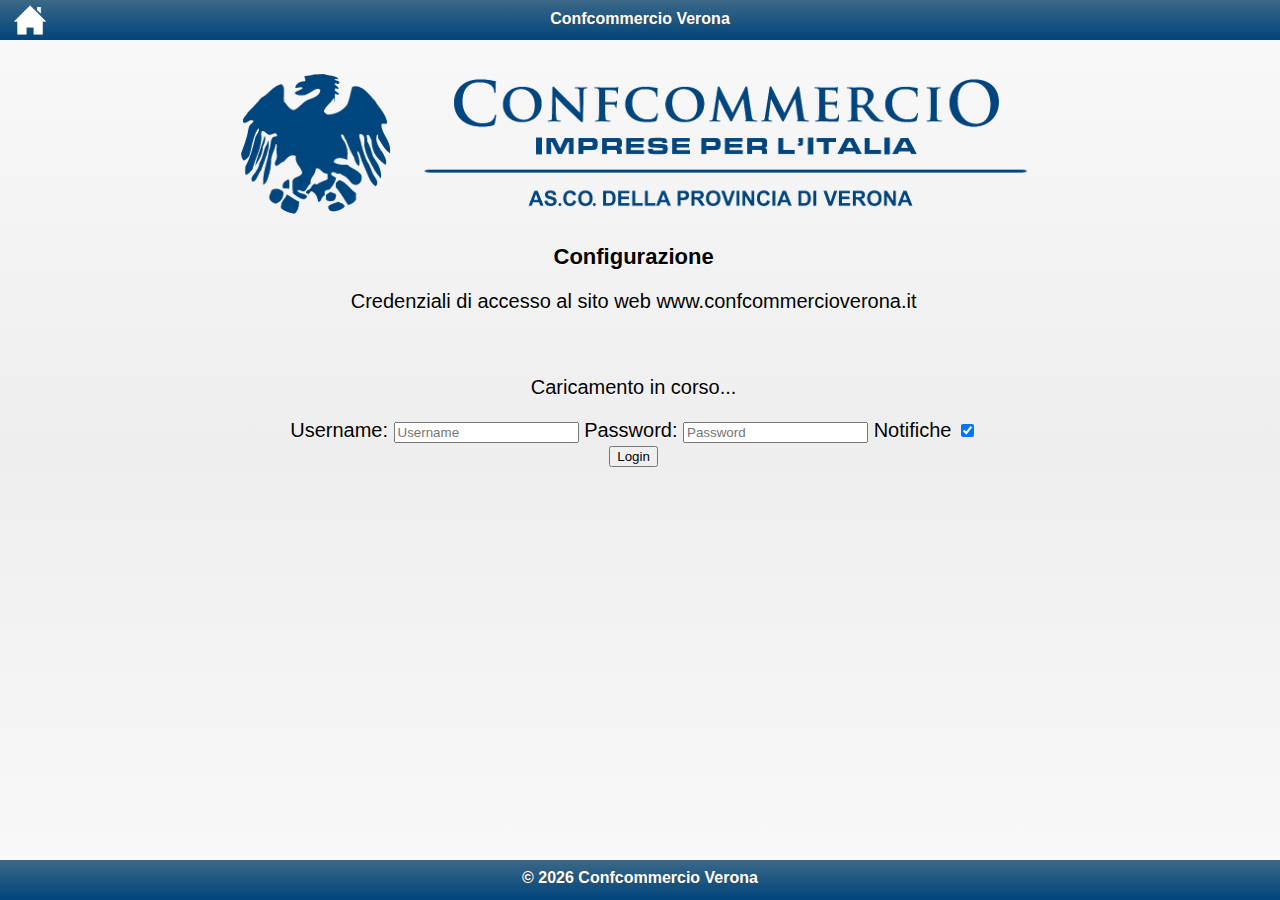
==== www/index.html @ 042ab082 "096" ====
<!DOCTYPE HTML>
<html>
<head>
	<meta name="viewport" content="width=device-width, initial-scale=1">	
	<meta http-equiv="Content-type" content="text/html; charset=utf-8">
  <link type="text/css" rel="stylesheet" href="css/custom.css">  
	<title>Login</title>
	<script type="text/javascript" charset="utf-8" src="phonegap.js"></script>
  <script type="text/javascript" src="js/PushNotification.js"></script>
  <script type="text/javascript" src="js/des.js"></script> 
	<script type="text/javascript" src="js/index.js"></script>
</head>

<body  class="corpo" onload="init()">
         
    <div class="header">        
      <h1 class="bar">Confcommercio Verona</h1>            
      <div id="homebutton">        
        <a  href="javascript:history.back()">             
          <img src="img/icona.png" alt="Confcommercio Verona" style="vertical-align:middle;"/>        </a>              
      </div>      
    </div>        
    <div class="footer">        
      <h1 class="bar">&copy; 
<script>document.write(new Date().getFullYear()); 
        
        </script> Confcommercio Verona </h1>      
    </div>         
    <div id="spacerhome">        
    </div>          
    <div id="logo-wrap">          
      <img src="img/logo_big.png" alt="Confcommercio Verona" />        
    </div>     
    

<h1 class="titolo">Configurazione</h1>
       <div align="center">
       <p>Credenziali di accesso al sito web www.confcommercioverona.it</p> <br>

<div id="launcherPage">
  <p align="center">Caricamento in corso...</p>
	<!-- I'm just here waiting for deviceReady -->
</div>

<div id="loginPage" >

    <div data-role="content">    

        <form id="loginForm" onsubmit="handleLogin()">
        
            <label for="username">Username:</label>
            <input type="text" name="username" id="username" value="" placeholder="Username" />
   
         
       
            <label for="password">Password:</label>
            <input type="password" name="password" id="password" value="" placeholder="Password" />
            
            <label for="checkbox">Notifiche</label>
            <input type="checkbox" id="ricevinotifiche" checked> <br> 


        <input type="submit" value="Login" id="submitButton">
        </form>
        
    </div>

    

</div>

</body>
</html>
---- www/css/custom.css ----
html {
   width: 100%;
   min-height: 100%;   
}

body{
   margin: 0;
   font-family: Helvetica,Arial,sans-serif;
  /* background: linear-gradient(#F9F9F9, #EEEEEE) repeat scroll 0 0 #EEEEEE;*/
   background: -webkit-linear-gradient(top, #F9F9F9 0%, #EEEEEE 50%,#F9F9F9 100%);  
   background: -moz-linear-gradient(top, #F9F9F9 0%, #EEEEEE 50%,#F9F9F9 100%); 
   background: -ms-linear-gradient(top, #F9F9F9 0%, #EEEEEE 50%,#F9F9F9 100%);
   background: -o-linear-gradient(top, #F9F9F9 0%, #EEEEEE 50%,#F9F9F9 100%);
   background: linear-gradient(top, #F9F9F9 0%, #EEEEEE 50%,#F9F9F9 100%);
   text-shadow: 0 1px 0 #FFFFFF;
   width: 95%;
   min-height: 100%;
   min-height: 100%;  
   font-size: 10px;
   margin:2% 2% 2% 2%;
}
     
.header {
   background-image: -webkit-linear-gradient(top, #3B6887 0%, #00457c 100%);  
   background-image: -moz-linear-gradient(top, #3B6887 0%, #00457c 100%);  
   background-image: -ms-linear-gradient(top, #3B6887 0%, #00457c 100%);  
   background-image: -o-linear-gradient(top, #3B6887 0%, #00457c 100%);  
   background-image: linear-gradient(top, #3B6887 0%, #00457c 100%);
   color: #FFFFFF;
   font-weight: bold;
   text-shadow: 0 1px 1px #444444;
   position: fixed;
   top: 0;
   left: 0;
   width:100%;
   font-family: Helvetica,Arial,sans-serif;
   font-size: 13px;
   display:true;
   z-index:2;
}

.footer {
   background-image: -webkit-linear-gradient(top, #3B6887 0%, #00457c 100%);  
   background-image: -moz-linear-gradient(top, #3B6887 0%, #00457c 100%);  
   background-image: -ms-linear-gradient(top, #3B6887 0%, #00457c 100%);  
   background-image: -o-linear-gradient(top, #3B6887 0%, #00457c 100%);  
   background-image: linear-gradient(top, #3B6887 0%, #00457c 100%);
   color: #FFFFFF;
   font-weight: bold;
   text-shadow: 0 1px 1px #444444;
   position: fixed;
   bottom: 0;
   left: 0;
   width:100%;
   font-family: Helvetica,Arial,sans-serif;
   font-size: 10px;
   display:none;
   z-index:2;
}

.bar{
   display: block;
   font-size: 16px; 
   margin: 0.6em 10% 0.8em;
   min-height: 1.1em;
   outline: 0 none !important;
   overflow: hidden;
   padding: 0;
   text-align: center;
   text-overflow: ellipsis;
   white-space: nowrap;
}


#homebutton{
  /* display: table-cell;
   vertical-align: middle;    */
	 position:absolute;
   top: 0px;   
	 left: 10px;
   font-weight: bold;
   text-shadow: 0 1px 1px #444444;
   -moz-box-align: center;
   -webkit-box-align: center;
   height:100%;
   width:10%;
}

#homebutton a {  
  text-decoration: none; 
  color:#ffffff;
  font-family: Helvetica,Arial,sans-serif;
  width:100%;
  height:100%;
}

#homebutton img{
   max-width:100% !important;
   max-height:100% !important;  
}

#settingsbutton{
	 position:absolute;
   top: 5px;
	 right: 15px;
   font-weight: bold;
   text-shadow: 0 1px 1px #444444;
}

#settingsbutton a {  
  text-decoration: none; 
  color:#ffffff;
  font-family: Helvetica,Arial,sans-serif;
}



.app{
   height: 50px;
   left: 50%;
   margin: -115px 0 0 -112px;
   padding: 180px 0 0;
   position: absolute;
   text-align: center;
   top: 80%;
   width: 225px;
   display: none;
}

#menu {
	display: block;
	background: #f9f9da;
	border: 1px #ababab solid;
	background-color: white;
	border-radius: 12px;
	-webkit-border-radius: 12px;
	-moz-border-raiuds: 12px;
	-ms-border-radius: 12px;
	-o-border-radius: 12px;
	z-index: 1;
	text-align: center;
	margin-top: 4%;
}

ul{
   list-style: none;
   margin: 0px;
   padding: 0px;
}

li{ 
   border-bottom: 1px #ababab solid;
   
}

ul li a{
   display: block;
   width:95%;
   text-decoration: none;
   font-weight: bold;
   /*height:40px; */
   vertical-align: middle; 
   padding:4%;
}

a {  text-decoration: none; color:#00457c;}
a:visited { text-decoration: none; color:#00457c;}
a:hover { text-decoration: none; color:#00457c;}
a:focus { text-decoration: none; color:#00457c;}
a:hover, a:active { text-decoration: none; color:#00457c; }
li:last-of-type { border: 0px; }



.titolo{
   display: block;
   text-align: center;
}   


#spacerx{
   clear: both;
   width:100%;
   height:1px;
   background:#063453;
   margin-top:35px;
}

#spacerhome{
   clear: both;
   width:100%;
   height:0px;
   margin-top:45px;
}
#spacerbottom{
   clear: both;
   width:100%;
   height:20px;
   margin-bottom:20px;
}

#logo-wrap{

   width: 80%; 
   margin-left: auto;
   margin-right:  auto;
 /*  margin-bottom:  15%;   */
   text-align: center;
   margin-top:5px;
   z-index:0;
   vertical-align: middle;
}

#logo-wrap img{
   max-width:100% !important;
   max-height:100% !important;  
}

#rssOutput{
   width: 100%;
   height: 100%;   
   min-height: 100%;
} 


.imgwrap{
   
}

.imgwrap img{
   overflow: hidden;
   width: 100%;
   max-width:100% !important;
   max-height:100% !important;
   display:block;
   align: center;
}


/*Personalizzazioni in base alla LARGHEZZA dello schermo*/

@media screen and (min-width: 240px) {
   body {
     /* background: orange; */
      font-size: 13px;
   }
   #menu{
      width: 80%;
      position:absolute;
      left:10%;
      top:25%;
   }
}
    
@media screen and (min-width: 480px) {
   body {
    /*  background: red;  */
      font-size: 14px;
   }
   #menu{
      width: 80%;
      position:absolute;
      left:10%;
      top:25%;
   }
}
 
@media screen and (min-width: 768px) {
   body {
    /* background: purple;  */
     font-size: 16px;
   }
   #menu{
      width: 80%;
      position:absolute;
      left:10%;
      top:25%;
   }
   .titolo{
  
   font-size: 22px;

}
}
 
@media screen and (min-width: 1024px) {
/* body {
  background: blue; 
 } */
}
 
@media screen and (min-width: 1200px) {
 body {
  /*background: gray; */
 }
}

/*Personalizzazioni in base all'ALTEZZA dello schermo*/
@media screen and (max-height: 280px) {
  #logo-wrap{
    display:none;
  } 
  #menu{
      top:5%;
      margin-top:  5%;
       
   }


    ul li a{
   padding:2%;
 }
}

@media screen and (max-height: 450px) {
  #logo-wrap{
    display:none;
  } 
  #menu{
      top:5%;
      margin-top:  5%;
   }
    ul li a{
   padding:2%;
 }
  #spacerhome{
    margin-top:65px;
   }
}

@media screen and (min-height: 480px) {

 /*body {
  background: blue; 
 }      */
 .footer {
   display:block;
 }
 .header {
   display:block;
 }
 ul li a{
   padding:2%;
 }
  #spacerhome{
   margin-top:45px;
}
 
}
@media screen and (min-height: 720px) {
/* body {
  background: black; 
 }  */

   ul li a{
     /*height:70px;   */
        padding:4%;
   }
     body{
       font-size: 20px;
        /*margin:15px 15px 15px 15px;*/
        
        width: 95%;
    }
    
  
   #spacerhome{
    margin-top:65px;
   }
    .titolo{
  
   font-size: 22px;

}
}
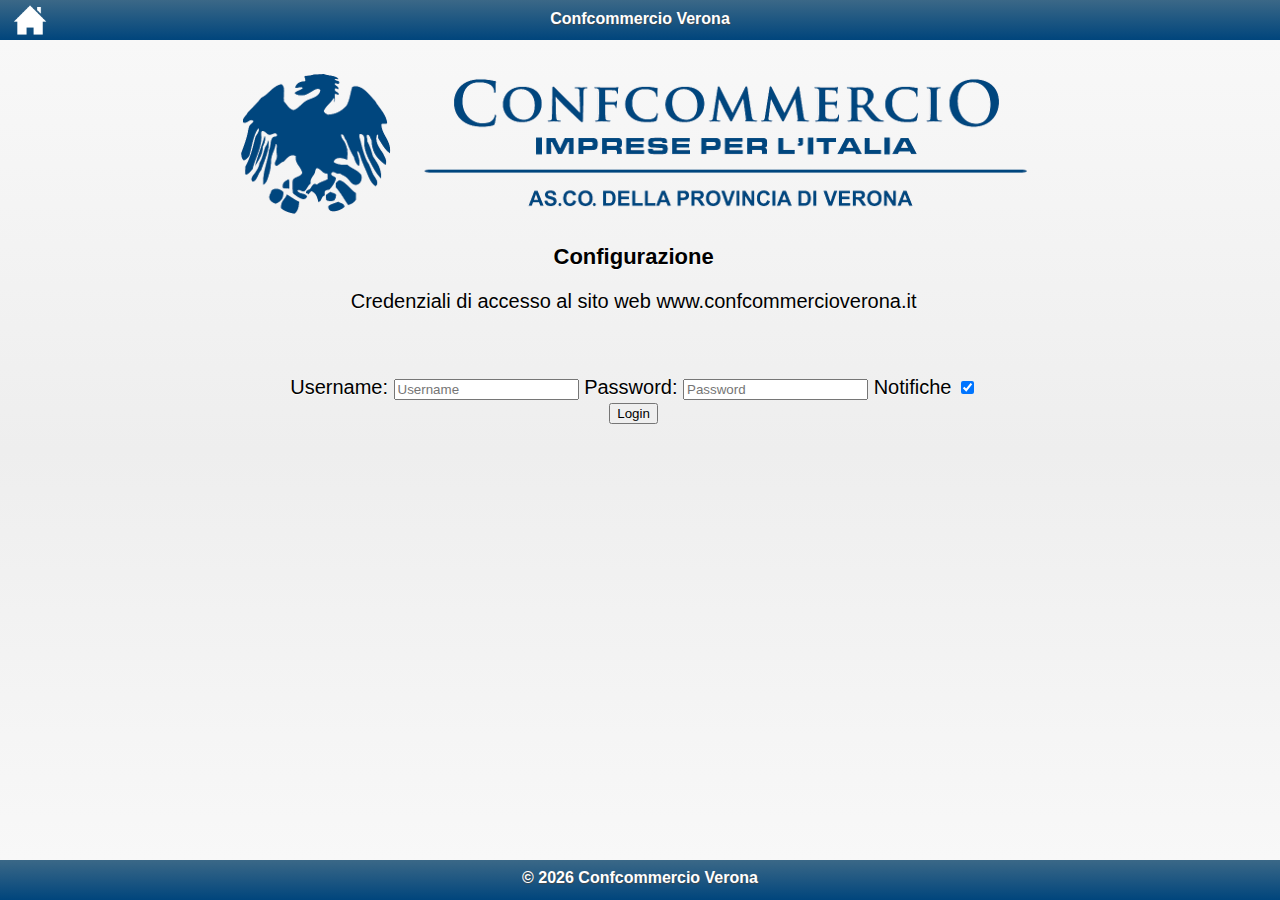
==== commit 731267a0: "097" ====
--- a/www/index.html
+++ b/www/index.html
@@ -38,7 +38,7 @@
        <p>Credenziali di accesso al sito web www.confcommercioverona.it</p> <br>
 
 <div id="launcherPage">
-  <p align="center">Caricamento in corso...</p>
+  <p align="center"></p>
 	<!-- I'm just here waiting for deviceReady -->
 </div>
 
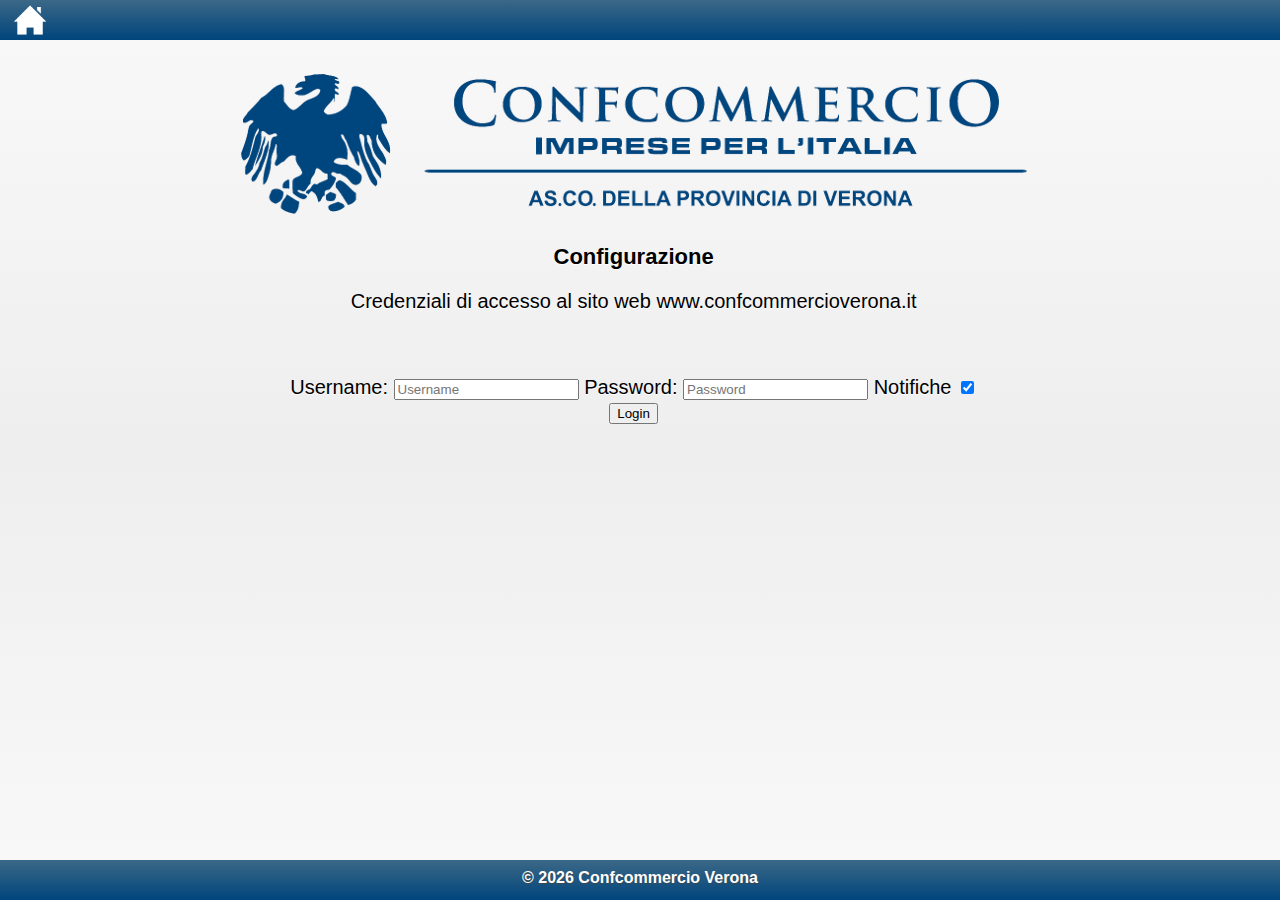
==== commit 79ca40c6: "106" ====
--- a/www/index.html
+++ b/www/index.html
@@ -1,36 +1,18 @@
-<!DOCTYPE HTML>
-<html>
-<head>
-	<meta name="viewport" content="width=device-width, initial-scale=1">	
-	<meta http-equiv="Content-type" content="text/html; charset=utf-8">
-  <link type="text/css" rel="stylesheet" href="css/custom.css">  
-	<title>Login</title>
-	<script type="text/javascript" charset="utf-8" src="phonegap.js"></script>
-  <script type="text/javascript" src="js/PushNotification.js"></script>
-  <script type="text/javascript" src="js/des.js"></script> 
-	<script type="text/javascript" src="js/index.js"></script>
-</head>
-
-<body  class="corpo" onload="init()">
-         
-    <div class="header">        
-      <h1 class="bar">Confcommercio Verona</h1>            
-      <div id="homebutton">        
-        <a  href="javascript:history.back()">             
-          <img src="img/icona.png" alt="Confcommercio Verona" style="vertical-align:middle;"/>        </a>              
-      </div>      
-    </div>        
-    <div class="footer">        
-      <h1 class="bar">&copy; 
-<script>document.write(new Date().getFullYear()); 
-        
-        </script> Confcommercio Verona </h1>      
-    </div>         
-    <div id="spacerhome">        
-    </div>          
-    <div id="logo-wrap">          
-      <img src="img/logo_big.png" alt="Confcommercio Verona" />        
-    </div>     
+<!DOCTYPE html>
+<html>                         
+  <head>                                           
+    <meta charset="utf-8" />                                           
+    <meta name="viewport" content="width=device-width, user-scalable=no">                                           
+    <link type="text/css" rel="stylesheet" href="css/custom.css">                                           
+    <title>Confcommercio Verona                                   
+    </title>      	       
+<script type="text/javascript" charset="utf-8" src="phonegap.js"></script>                      
+<script type="text/javascript" src="js/PushNotification.js"></script>                      
+<script type="text/javascript" src="js/des.js"></script>               	       
+<script type="text/javascript" src="js/index.js"></script>                       
+<script type="text/javascript" src="template.js"></script>                                          
+  </head>                           
+  <body class="corpo" onload="init()">    
     
 
 <h1 class="titolo">Configurazione</h1>
@@ -49,12 +31,12 @@
         <form id="loginForm" onsubmit="handleLogin()">
         
             <label for="username">Username:</label>
-            <input type="text" name="username" id="username" value="" placeholder="Username" />
+            <input type="text" name="username" id="username" value="" placeholder="Username" autocapitalize="off"/>
    
          
        
             <label for="password">Password:</label>
-            <input type="password" name="password" id="password" value="" placeholder="Password" />
+            <input type="password" name="password" id="password" value="" placeholder="Password" autocapitalize="off" />
             
             <label for="checkbox">Notifiche</label>
             <input type="checkbox" id="ricevinotifiche" checked> <br> 
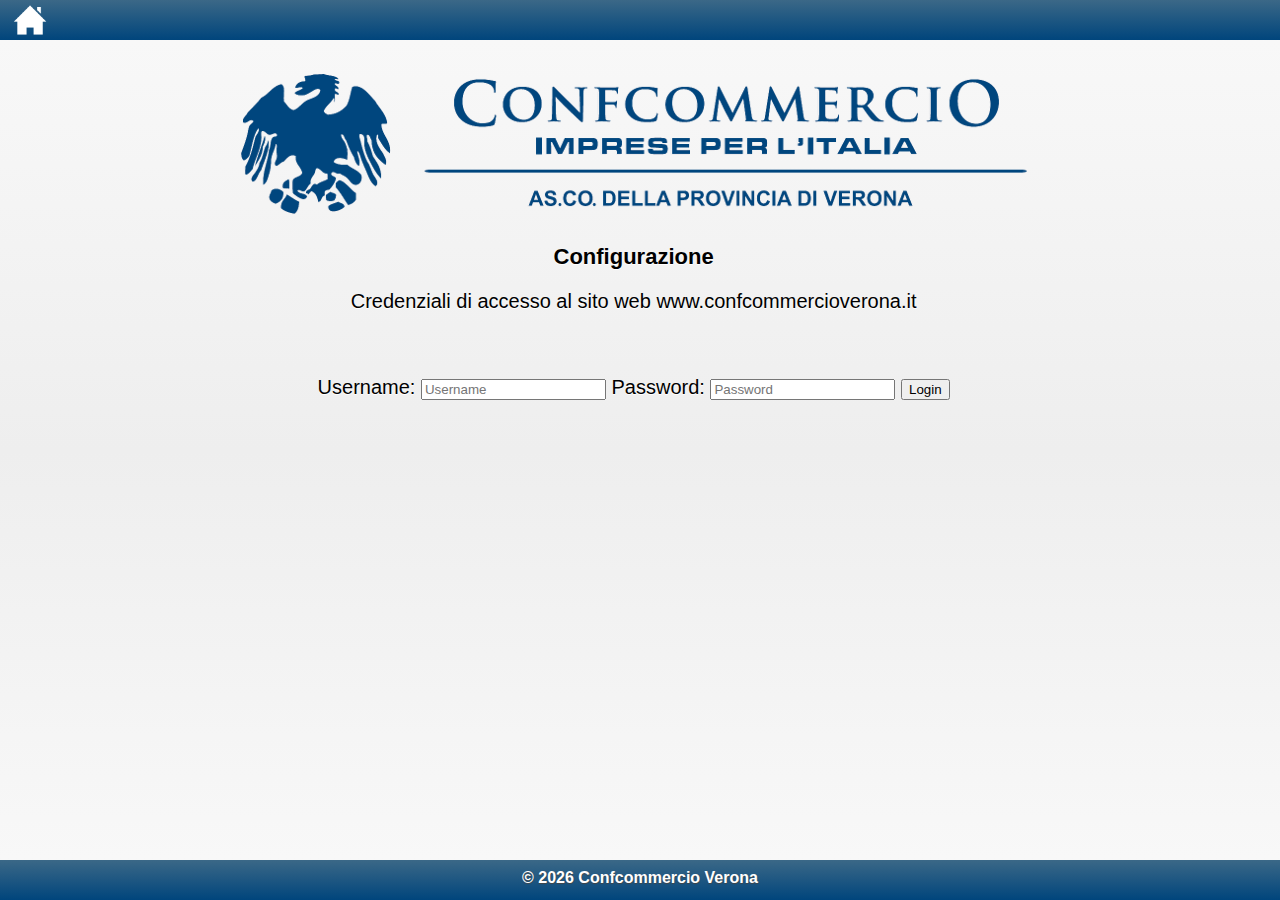
==== commit f232afe8: "116" ====
--- a/www/index.html
+++ b/www/index.html
@@ -37,9 +37,6 @@
        
             <label for="password">Password:</label>
             <input type="password" name="password" id="password" value="" placeholder="Password" autocapitalize="off" />
-            
-            <label for="checkbox">Notifiche</label>
-            <input type="checkbox" id="ricevinotifiche" checked> <br> 
 
 
         <input type="submit" value="Login" id="submitButton">
--- a/www/css/custom.css
+++ b/www/css/custom.css
@@ -374,3 +374,56 @@
 }
 }
 
+/*Kekko*-*/
+#wrap {
+	position: fixed;
+	top: 0px;
+	left: 0px;
+	display: block;
+	background: -webkit-linear-gradient(top, #3B6887 0%, #00457c 100%);
+	width: 100%;
+	height: 40px;
+}
+	#wrap > div {
+		float: left;
+		display: block;
+		width: 33.3333333333%;
+		height: 40px;
+		line-height: 40px;
+		text-align: center;
+	}
+	#wrap > div a { color: #fff; }
+	
+	#wrap .trigger #trigger-cont {
+		display: block;
+		background: #000;
+		width: 15%;
+		height: 30px;
+		margin: 5px auto;
+		border-radius: 15px;
+		-webkit-border-radius: 15px;
+		-moz-border-radius: 15px;
+		position: relative;
+	}
+		#wrap .trigger #trigger-cont span {
+			position: absolute;
+			top: 0px;
+			left: 0px;
+			display: block;
+			background: #fff;
+			width: 24px;
+			height: 24px;
+			border-radius: 12px;
+			-webkit-border-radius: 12px;
+			-moz-border-radius: 12px;
+			margin: 3px;
+			cursor: pointer;
+			transition: 0.2s linear;
+			-webkit-transition: 0.2s linear;
+			-moz-transition: 0.2s linear;
+			-ms-transition: 0.2s linear;
+		}
+			#wrap .trigger #trigger-cont span:active {
+				background: #f09;
+				left: 60%
+			}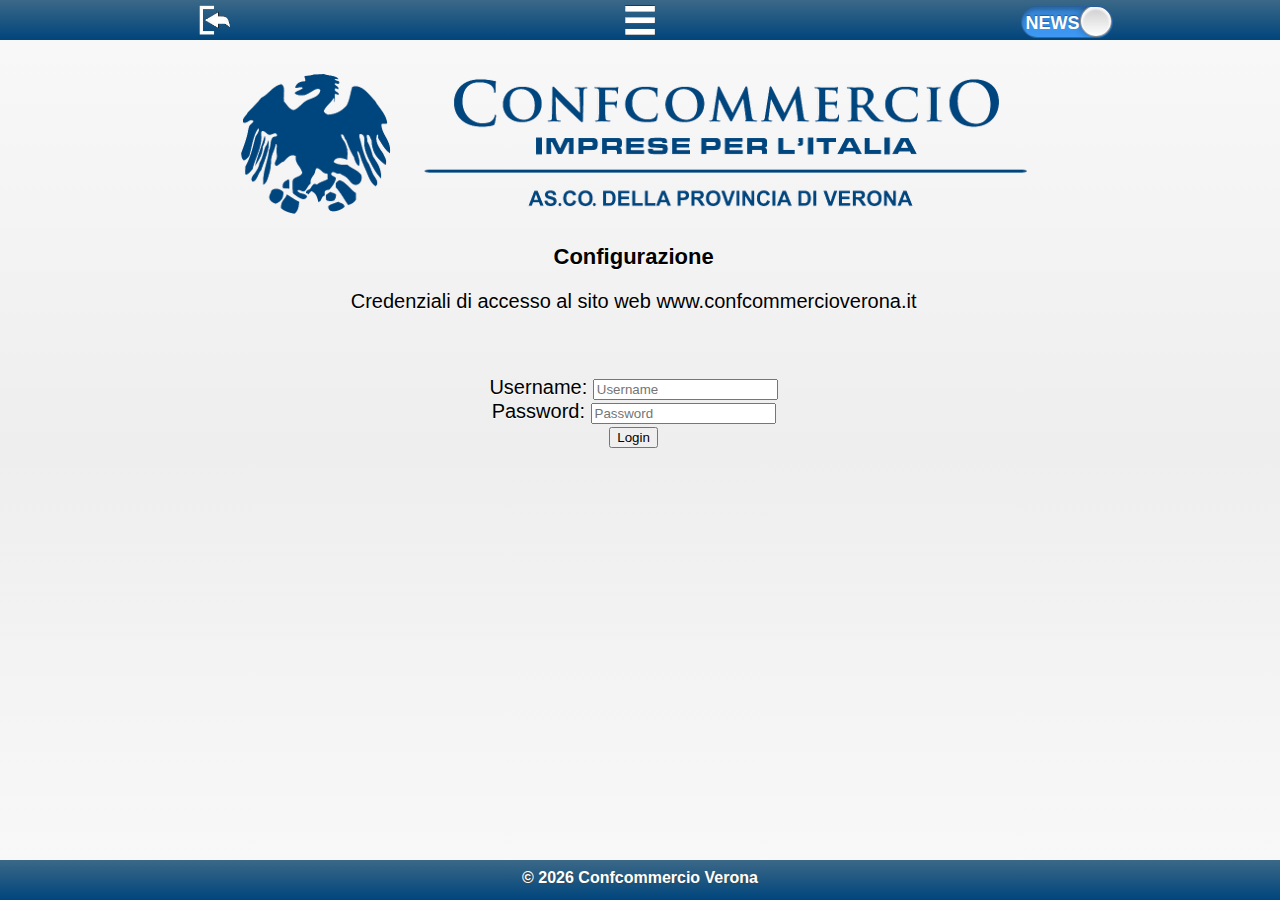
==== commit f8ce9370: "147" ====
--- a/www/index.html
+++ b/www/index.html
@@ -33,11 +33,11 @@
             <label for="username">Username:</label>
             <input type="text" name="username" id="username" value="" placeholder="Username" autocapitalize="off"/>
    
-         
+            <br>
        
             <label for="password">Password:</label>
             <input type="password" name="password" id="password" value="" placeholder="Password" autocapitalize="off" />
-
+            <br>
 
         <input type="submit" value="Login" id="submitButton">
         </form>
--- a/www/css/custom.css
+++ b/www/css/custom.css
@@ -1,131 +1,126 @@
 html {
-   width: 100%;
-   min-height: 100%;   
-}
-
-body{
-   margin: 0;
-   font-family: Helvetica,Arial,sans-serif;
-  /* background: linear-gradient(#F9F9F9, #EEEEEE) repeat scroll 0 0 #EEEEEE;*/
-   background: -webkit-linear-gradient(top, #F9F9F9 0%, #EEEEEE 50%,#F9F9F9 100%);  
-   background: -moz-linear-gradient(top, #F9F9F9 0%, #EEEEEE 50%,#F9F9F9 100%); 
-   background: -ms-linear-gradient(top, #F9F9F9 0%, #EEEEEE 50%,#F9F9F9 100%);
-   background: -o-linear-gradient(top, #F9F9F9 0%, #EEEEEE 50%,#F9F9F9 100%);
-   background: linear-gradient(top, #F9F9F9 0%, #EEEEEE 50%,#F9F9F9 100%);
-   text-shadow: 0 1px 0 #FFFFFF;
-   width: 95%;
-   min-height: 100%;
-   min-height: 100%;  
-   font-size: 10px;
-   margin:2% 2% 2% 2%;
-}
-     
+	width: 100%;
+	min-height: 100%;
+}
+body {
+	margin: 0;
+	font-family: Helvetica, Arial, sans-serif;
+	background: -webkit-linear-gradient(top, #F9F9F9 0%, #EEEEEE 50%,#F9F9F9 100%);
+	background: -moz-linear-gradient(top, #F9F9F9 0%, #EEEEEE 50%,#F9F9F9 100%);
+	background: -ms-linear-gradient(top, #F9F9F9 0%, #EEEEEE 50%,#F9F9F9 100%);
+	background: -o-linear-gradient(top, #F9F9F9 0%, #EEEEEE 50%,#F9F9F9 100%);
+	background: linear-gradient(top, #F9F9F9 0%, #EEEEEE 50%,#F9F9F9 100%);
+	text-shadow: 0 1px 0 #FFFFFF;
+	width: 95%;
+	min-height: 100%;
+	min-height: 100%;
+	font-size: 10px;
+	margin: 2% 2% 2% 2%;
+}
 .header {
-   background-image: -webkit-linear-gradient(top, #3B6887 0%, #00457c 100%);  
-   background-image: -moz-linear-gradient(top, #3B6887 0%, #00457c 100%);  
-   background-image: -ms-linear-gradient(top, #3B6887 0%, #00457c 100%);  
-   background-image: -o-linear-gradient(top, #3B6887 0%, #00457c 100%);  
-   background-image: linear-gradient(top, #3B6887 0%, #00457c 100%);
-   color: #FFFFFF;
-   font-weight: bold;
-   text-shadow: 0 1px 1px #444444;
-   position: fixed;
-   top: 0;
-   left: 0;
-   width:100%;
-   font-family: Helvetica,Arial,sans-serif;
-   font-size: 13px;
-   display:true;
-   z-index:2;
-}
-
+	background-image: -webkit-linear-gradient(top, #3B6887 0%, #00457c 100%);
+	background-image: -moz-linear-gradient(top, #3B6887 0%, #00457c 100%);
+	background-image: -ms-linear-gradient(top, #3B6887 0%, #00457c 100%);
+	background-image: -o-linear-gradient(top, #3B6887 0%, #00457c 100%);
+	background-image: linear-gradient(top, #3B6887 0%, #00457c 100%);
+	color: #FFFFFF;
+	font-weight: bold;
+	text-shadow: 0 1px 1px #444444;
+	position: fixed;
+	top: 0;
+	left: 0;
+	width: 100%;
+	font-family: Helvetica, Arial, sans-serif;
+	font-size: 13px;
+	display: true;
+	z-index: 2;
+}
 .footer {
-   background-image: -webkit-linear-gradient(top, #3B6887 0%, #00457c 100%);  
-   background-image: -moz-linear-gradient(top, #3B6887 0%, #00457c 100%);  
-   background-image: -ms-linear-gradient(top, #3B6887 0%, #00457c 100%);  
-   background-image: -o-linear-gradient(top, #3B6887 0%, #00457c 100%);  
-   background-image: linear-gradient(top, #3B6887 0%, #00457c 100%);
-   color: #FFFFFF;
-   font-weight: bold;
-   text-shadow: 0 1px 1px #444444;
-   position: fixed;
-   bottom: 0;
-   left: 0;
-   width:100%;
-   font-family: Helvetica,Arial,sans-serif;
-   font-size: 10px;
-   display:none;
-   z-index:2;
-}
-
-.bar{
-   display: block;
-   font-size: 16px; 
-   margin: 0.6em 10% 0.8em;
-   min-height: 1.1em;
-   outline: 0 none !important;
-   overflow: hidden;
-   padding: 0;
-   text-align: center;
-   text-overflow: ellipsis;
-   white-space: nowrap;
-}
-
-
-#homebutton{
-  /* display: table-cell;
-   vertical-align: middle;    */
-	 position:absolute;
-   top: 0px;   
-	 left: 10px;
-   font-weight: bold;
-   text-shadow: 0 1px 1px #444444;
-   -moz-box-align: center;
-   -webkit-box-align: center;
-   height:100%;
-   width:10%;
-}
-
-#homebutton a {  
-  text-decoration: none; 
-  color:#ffffff;
-  font-family: Helvetica,Arial,sans-serif;
-  width:100%;
-  height:100%;
-}
-
-#homebutton img{
-   max-width:100% !important;
-   max-height:100% !important;  
-}
-
-#settingsbutton{
-	 position:absolute;
-   top: 5px;
-	 right: 15px;
-   font-weight: bold;
-   text-shadow: 0 1px 1px #444444;
-}
-
-#settingsbutton a {  
-  text-decoration: none; 
-  color:#ffffff;
-  font-family: Helvetica,Arial,sans-serif;
-}
-
-
-
-.app{
-   height: 50px;
-   left: 50%;
-   margin: -115px 0 0 -112px;
-   padding: 180px 0 0;
-   position: absolute;
-   text-align: center;
-   top: 80%;
-   width: 225px;
-   display: none;
-}
+	background-image: -webkit-linear-gradient(top, #3B6887 0%, #00457c 100%);
+	background-image: -moz-linear-gradient(top, #3B6887 0%, #00457c 100%);
+	background-image: -ms-linear-gradient(top, #3B6887 0%, #00457c 100%);
+	background-image: -o-linear-gradient(top, #3B6887 0%, #00457c 100%);
+	background-image: linear-gradient(top, #3B6887 0%, #00457c 100%);
+	color: #FFFFFF;
+	font-weight: bold;
+	text-shadow: 0 1px 1px #444444;
+	position: fixed;
+	bottom: 0;
+	left: 0;
+	width: 100%;
+	font-family: Helvetica, Arial, sans-serif;
+	font-size: 10px;
+	display: none;
+	z-index: 2;
+}
+.bar {
+	display: block;
+	font-size: 16px;
+	margin: 0.6em 10% 0.8em;
+	min-height: 1.1em;
+	outline: 0 none !important;
+	overflow: hidden;
+	padding: 0;
+	text-align: center;
+	text-overflow: ellipsis;
+	white-space: nowrap;
+}
+
+/*Cose per evitare che si vedano gli overlay azzurri di selezione*/
+/*IE9*/
+*::selection 
+{
+    background-color:transparent;
+} 
+*::-moz-selection
+{
+    background-color:transparent;
+}
+*
+{        
+    -webkit-user-select: none;
+    -moz-user-select: -moz-none;
+    /*IE10*/
+    -ms-user-select: none;
+    user-select: none;
+
+    /*You just need this if you are only concerned with android and not desktop browsers.*/
+    -webkit-tap-highlight-color: rgba(0, 0, 0, 0);
+}    
+input[type="text"], textarea, [contenteditable]
+{
+
+    -webkit-user-select: text;
+    -moz-user-select: text;
+    -ms-user-select: text;
+    user-select: text;
+}
+
+input[type="checkbox"]
+{
+
+    -webkit-user-select: text;
+    -moz-user-select: text;
+    -ms-user-select: text;
+    user-select: text;
+}
+
+img {
+-webkit-user-select: none;
+-khtml-user-select: none;
+-moz-user-select: none;
+-o-user-select: none;
+user-select: none;
+}
+a {
+-webkit-user-select: none;
+-khtml-user-select: none;
+-moz-user-select: none;
+-o-user-select: none;
+user-select: none;
+}
+/* Fine cose per evitare che si vedano gli overlay azzurri di selezione*/
+
 
 #menu {
 	display: block;
@@ -141,241 +136,183 @@
 	text-align: center;
 	margin-top: 4%;
 }
-
-ul{
-   list-style: none;
-   margin: 0px;
-   padding: 0px;
-}
-
-li{ 
-   border-bottom: 1px #ababab solid;
-   
-}
-
-ul li a{
-   display: block;
-   width:95%;
-   text-decoration: none;
-   font-weight: bold;
-   /*height:40px; */
-   vertical-align: middle; 
-   padding:4%;
-}
-
-a {  text-decoration: none; color:#00457c;}
-a:visited { text-decoration: none; color:#00457c;}
-a:hover { text-decoration: none; color:#00457c;}
-a:focus { text-decoration: none; color:#00457c;}
-a:hover, a:active { text-decoration: none; color:#00457c; }
-li:last-of-type { border: 0px; }
-
-
-
-.titolo{
-   display: block;
-   text-align: center;
-}   
-
-
-#spacerx{
-   clear: both;
-   width:100%;
-   height:1px;
-   background:#063453;
-   margin-top:35px;
-}
-
-#spacerhome{
-   clear: both;
-   width:100%;
-   height:0px;
-   margin-top:45px;
-}
-#spacerbottom{
-   clear: both;
-   width:100%;
-   height:20px;
-   margin-bottom:20px;
-}
-
-#logo-wrap{
-
-   width: 80%; 
-   margin-left: auto;
-   margin-right:  auto;
- /*  margin-bottom:  15%;   */
-   text-align: center;
-   margin-top:5px;
-   z-index:0;
-   vertical-align: middle;
-}
-
-#logo-wrap img{
-   max-width:100% !important;
-   max-height:100% !important;  
-}
-
-#rssOutput{
-   width: 100%;
-   height: 100%;   
-   min-height: 100%;
-} 
-
-
-.imgwrap{
-   
-}
-
-.imgwrap img{
-   overflow: hidden;
-   width: 100%;
-   max-width:100% !important;
-   max-height:100% !important;
-   display:block;
-   align: center;
-}
-
-
-/*Personalizzazioni in base alla LARGHEZZA dello schermo*/
-
-@media screen and (min-width: 240px) {
-   body {
-     /* background: orange; */
-      font-size: 13px;
-   }
-   #menu{
-      width: 80%;
-      position:absolute;
-      left:10%;
-      top:25%;
-   }
-}
-    
-@media screen and (min-width: 480px) {
-   body {
-    /*  background: red;  */
-      font-size: 14px;
-   }
-   #menu{
-      width: 80%;
-      position:absolute;
-      left:10%;
-      top:25%;
-   }
-}
- 
-@media screen and (min-width: 768px) {
-   body {
-    /* background: purple;  */
-     font-size: 16px;
-   }
-   #menu{
-      width: 80%;
-      position:absolute;
-      left:10%;
-      top:25%;
-   }
-   .titolo{
-  
-   font-size: 22px;
-
-}
-}
- 
-@media screen and (min-width: 1024px) {
-/* body {
-  background: blue; 
- } */
-}
- 
-@media screen and (min-width: 1200px) {
- body {
-  /*background: gray; */
- }
-}
-
-/*Personalizzazioni in base all'ALTEZZA dello schermo*/
-@media screen and (max-height: 280px) {
-  #logo-wrap{
-    display:none;
-  } 
-  #menu{
-      top:5%;
-      margin-top:  5%;
-       
-   }
-
-
-    ul li a{
-   padding:2%;
- }
-}
-
-@media screen and (max-height: 450px) {
-  #logo-wrap{
-    display:none;
-  } 
-  #menu{
-      top:5%;
-      margin-top:  5%;
-   }
-    ul li a{
-   padding:2%;
- }
-  #spacerhome{
-    margin-top:65px;
-   }
-}
-
+ul {
+	list-style: none;
+	margin: 0px;
+	padding: 0px;
+}
+li {
+	border-bottom: 1px #ababab solid;
+}
+ul li a {
+	display: block;
+	width: 95%;
+	text-decoration: none;
+	font-weight: bold;
+	vertical-align: middle;
+	padding: 4%;
+}
+a {
+	text-decoration: none;
+	color: #00457c;
+}
+a:visited {
+	text-decoration: none;
+	color: #00457c;
+}
+a:hover {
+	text-decoration: none;
+	color: #00457c;
+}
+a:focus {
+	text-decoration: none;
+	color: #00457c;
+}
+a:hover, a:active {
+	text-decoration: none;
+	color: #00457c;
+}
+li:last-of-type {
+	border: 0px;
+}
+.titolo {
+	display: block;
+	text-align: center;
+}
+#spacerx {
+	clear: both;
+	width: 100%;
+	height: 1px;
+	background: #063453;
+	margin-top: 35px;
+}
+#spacerhome {
+	clear: both;
+	width: 100%;
+	height: 0px;
+	margin-top: 45px;
+}
+#spacerbottom {
+	clear: both;
+	width: 100%;
+	height: 20px;
+	margin-bottom: 20px;
+}
+#logo-wrap {
+	width: 80%;
+	margin-left: auto;
+	margin-right:  auto;
+	text-align: center;
+	margin-top: 5px;
+	z-index: 0;
+	vertical-align: middle;
+}
+#logo-wrap img {
+	max-width: 100% !important;
+	max-height: 100% !important;
+}
+#rssOutput {
+	width: 100%;
+	height: 100%;
+	min-height: 100%;
+}
+.imgwrap img {
+	overflow: hidden;
+	width: 100%;
+	max-width: 100% !important;
+	max-height: 100% !important;
+	display: block;
+	align: center;
+}
+
+
+/*------------------------------ALTEZZA--------------------------------*/
+@media screen and (min-height: 180px) {
+    #menu {
+    	top: 5%;
+    	margin-top:  5%;
+    }
+    ul li a {
+    	padding: 2%;
+    }
+    body {
+    	font-size: 15px;
+    	/*background: green;*/
+    }
+}
+@media screen and (min-height: 280px) {
+    #menu {
+    	top: 5%;
+    	margin-top:  5%;
+    }
+    ul li a {
+    	padding: 2%;
+    }
+    .footer {
+    	display: block;
+    }
+}
+@media screen and (min-height: 280px) and (max-width: 240px) {
+    #menu {
+    	top: 5%;
+    	margin-top:  5%;
+    }
+    ul li a {
+    	padding: 2%;
+    }
+    .footer {
+    	display: none;
+    }
+}
+@media screen and (min-height: 450px) {
+    #menu {
+    	top: 5%;
+    	margin-top:  5%;
+    }
+    ul li a {
+    	padding: 2%;
+    }
+    #spacerhome {
+    	margin-top: 65px;
+    }
+}
 @media screen and (min-height: 480px) {
-
- /*body {
-  background: blue; 
- }      */
- .footer {
-   display:block;
- }
- .header {
-   display:block;
- }
- ul li a{
-   padding:2%;
- }
-  #spacerhome{
-   margin-top:45px;
-}
- 
+    .footer {
+    	display: block;
+    }
+    .header {
+    	display: block;
+    }
+    ul li a {
+    	padding: 2%;
+    }
+    #spacerhome {
+    	margin-top: 45px;
+    }
 }
 @media screen and (min-height: 720px) {
-/* body {
-  background: black; 
- }  */
-
-   ul li a{
-     /*height:70px;   */
-        padding:4%;
-   }
-     body{
-       font-size: 20px;
-        /*margin:15px 15px 15px 15px;*/
-        
-        width: 95%;
-    }
-    
-  
-   #spacerhome{
-    margin-top:65px;
-   }
-    .titolo{
-  
-   font-size: 22px;
-
-}
-}
-
-/*Kekko*-*/
+    ul li a {
+    	padding: 4%;
+    }
+    body {
+    	font-size: 20px;
+    	width: 95%;
+    }
+    #spacerhome {
+    	margin-top: 65px;
+    }
+    .titolo {
+    	font-size: 22px;
+    }
+}
+
+/*------------------------------template.js--------------------------------*/
 #wrap {
+	background-image: -webkit-linear-gradient(top, #3B6887 0%, #00457c 100%);
+	background-image: -moz-linear-gradient(top, #3B6887 0%, #00457c 100%);
+	background-image: -ms-linear-gradient(top, #3B6887 0%, #00457c 100%);
+	background-image: -o-linear-gradient(top, #3B6887 0%, #00457c 100%);
+	background-image: linear-gradient(top, #3B6887 0%, #00457c 100%);
 	position: fixed;
 	top: 0px;
 	left: 0px;
@@ -384,46 +321,84 @@
 	width: 100%;
 	height: 40px;
 }
-	#wrap > div {
-		float: left;
-		display: block;
-		width: 33.3333333333%;
-		height: 40px;
-		line-height: 40px;
-		text-align: center;
-	}
-	#wrap > div a { color: #fff; }
-	
-	#wrap .trigger #trigger-cont {
-		display: block;
-		background: #000;
-		width: 15%;
-		height: 30px;
-		margin: 5px auto;
-		border-radius: 15px;
-		-webkit-border-radius: 15px;
-		-moz-border-radius: 15px;
-		position: relative;
-	}
-		#wrap .trigger #trigger-cont span {
-			position: absolute;
-			top: 0px;
-			left: 0px;
-			display: block;
-			background: #fff;
-			width: 24px;
-			height: 24px;
-			border-radius: 12px;
-			-webkit-border-radius: 12px;
-			-moz-border-radius: 12px;
-			margin: 3px;
-			cursor: pointer;
-			transition: 0.2s linear;
-			-webkit-transition: 0.2s linear;
-			-moz-transition: 0.2s linear;
-			-ms-transition: 0.2s linear;
-		}
-			#wrap .trigger #trigger-cont span:active {
-				background: #f09;
-				left: 60%
-			}+#wrap > div {
+	float: left;
+	display: block;
+	width: 33.3333333333%;
+	height: 40px;
+	line-height: 40px;
+	text-align: center;
+}
+#wrap > div a {
+	color: #fff;
+}
+#wrap > div label {
+	color: #fff;
+}
+#wrap > div img {
+	max-width: 100% !important;
+	max-height: 100% !important;
+}
+:root input[type="checkbox"] {
+/*: root here acting as a filter for older browsers */
+	position: absolute;
+	opacity: 0;
+}
+:root input[type="checkbox"].ios-switch + div {
+	display: inline-block;
+	vertical-align: middle;
+	width: 3em;
+	height: 1em;
+	border: 1px solid rgba(0,0,0,.3);
+	border-radius: 999px;
+	margin: 0 .5em;
+	background: white;
+	background-image: linear-gradient(rgba(0,0,0,.1), transparent),                  linear-gradient(90deg, hsl(210, 90%, 60%) 50%, transparent 50%);
+	background-size: 200% 100%;
+	background-position: 100% 0;
+	background-origin: border-box;
+	background-clip: border-box;
+	overflow: hidden;
+	transition-duration: .4s;
+	transition-property: padding, width, background-position, text-indent;
+	box-shadow: 0 .1em .1em rgba(0,0,0,.2) inset,            0 .45em 0 .1em rgba(0,0,0,.05) inset;
+	font-size: 150%;
+/* change this and see how they adjust! */
+}
+:root input[type="checkbox"].ios-switch:checked + div {
+	padding-left: 2em;
+	width: 1em;
+	background-position: 0 0;
+}
+:root input[type="checkbox"].ios-switch + div:before {
+	content: 'News';
+	float: left;
+	width: 1.65em;
+	height: 1.65em;
+	margin: -.1em;
+	border: 1px solid rgba(0,0,0,.35);
+	border-radius: inherit;
+	background: white;
+	background-image: linear-gradient(rgba(0,0,0,.2), transparent);
+	box-shadow: 0 .1em .1em .1em hsla(0,0%,100%,.8) inset,            0 0 .5em rgba(0,0,0,.3);
+	color: white;
+	text-shadow: 0 -1px 1px rgba(0,0,0,.3);
+	text-indent: -4.8em;
+}
+:root input[type="checkbox"].ios-switch:active + div:before {
+	background-color: #eee;
+}
+:root input[type="checkbox"].ios-switch:focus + div {
+	box-shadow: 0 .1em .1em rgba(0,0,0,.2) inset,            0 .45em 0 .1em rgba(0,0,0,.05) inset,            0 0 .4em 1px rgba(255,0,0,.5);
+}
+:root input[type="checkbox"].ios-switch + div:before,:root input[type="checkbox"].ios-switch + div:after {
+	font: bold 60%/1.9 sans-serif;
+	text-transform: uppercase;
+}
+:root input[type="checkbox"].ios-switch + div:after {
+	content: 'Off';
+	float: left;
+	text-indent: .5em;
+	color: rgba(0,0,0,.45);
+	text-shadow: none;
+}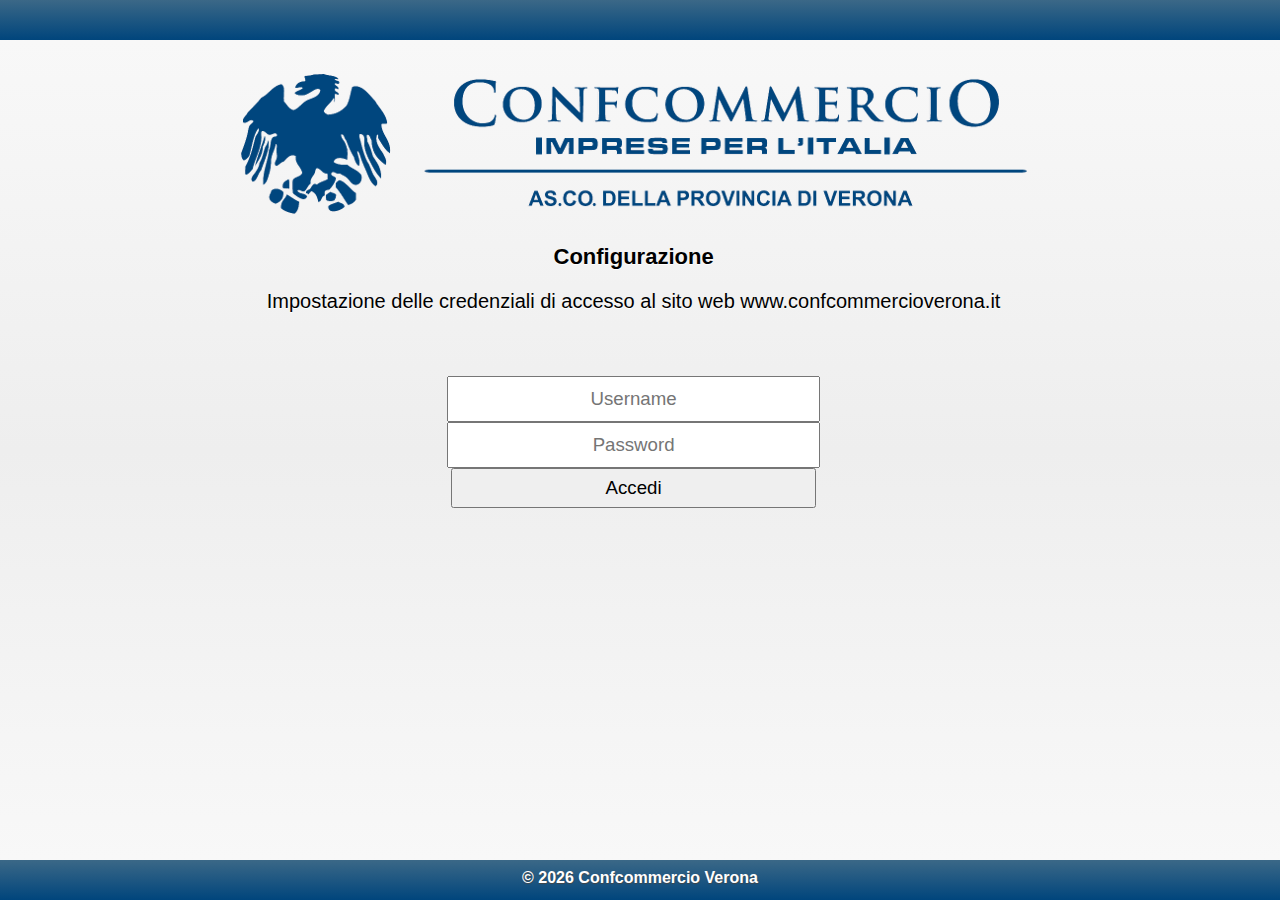
==== commit 15994e67: "148" ====
--- a/www/index.html
+++ b/www/index.html
@@ -10,14 +10,14 @@
 <script type="text/javascript" src="js/PushNotification.js"></script>                      
 <script type="text/javascript" src="js/des.js"></script>               	       
 <script type="text/javascript" src="js/index.js"></script>                       
-<script type="text/javascript" src="template.js"></script>                                          
+<script type="text/javascript" src="template_login.js"></script>                                          
   </head>                           
   <body class="corpo" onload="init()">    
     
 
 <h1 class="titolo">Configurazione</h1>
        <div align="center">
-       <p>Credenziali di accesso al sito web www.confcommercioverona.it</p> <br>
+       <p>Impostazione delle credenziali di accesso al sito web www.confcommercioverona.it</p> <br>
 
 <div id="launcherPage">
   <p align="center"></p>
@@ -30,16 +30,16 @@
 
         <form id="loginForm" onsubmit="handleLogin()">
         
-            <label for="username">Username:</label>
-            <input type="text" name="username" id="username" value="" placeholder="Username" autocapitalize="off"/>
+            <label for="username"></label>
+            <input type="text" name="username" id="username" value="" placeholder="Username" autocapitalize="off" class="login" tabindex="1"/>
    
             <br>
        
-            <label for="password">Password:</label>
-            <input type="password" name="password" id="password" value="" placeholder="Password" autocapitalize="off" />
+            <label for="password"></label>
+            <input type="password" name="password" id="password" value="" placeholder="Password" autocapitalize="off" class="login" tabindex="2"/>
             <br>
 
-        <input type="submit" value="Login" id="submitButton">
+        <input type="submit" value="Accedi" id="submitButton"  class="login" tabindex="3">
         </form>
         
     </div>
--- a/www/css/custom.css
+++ b/www/css/custom.css
@@ -121,6 +121,13 @@
 }
 /* Fine cose per evitare che si vedano gli overlay azzurri di selezione*/
 
+.login
+{
+    font-size: 14pt;
+    height: 40px;
+    width:30%;
+    text-align: center;
+}
 
 #menu {
 	display: block;
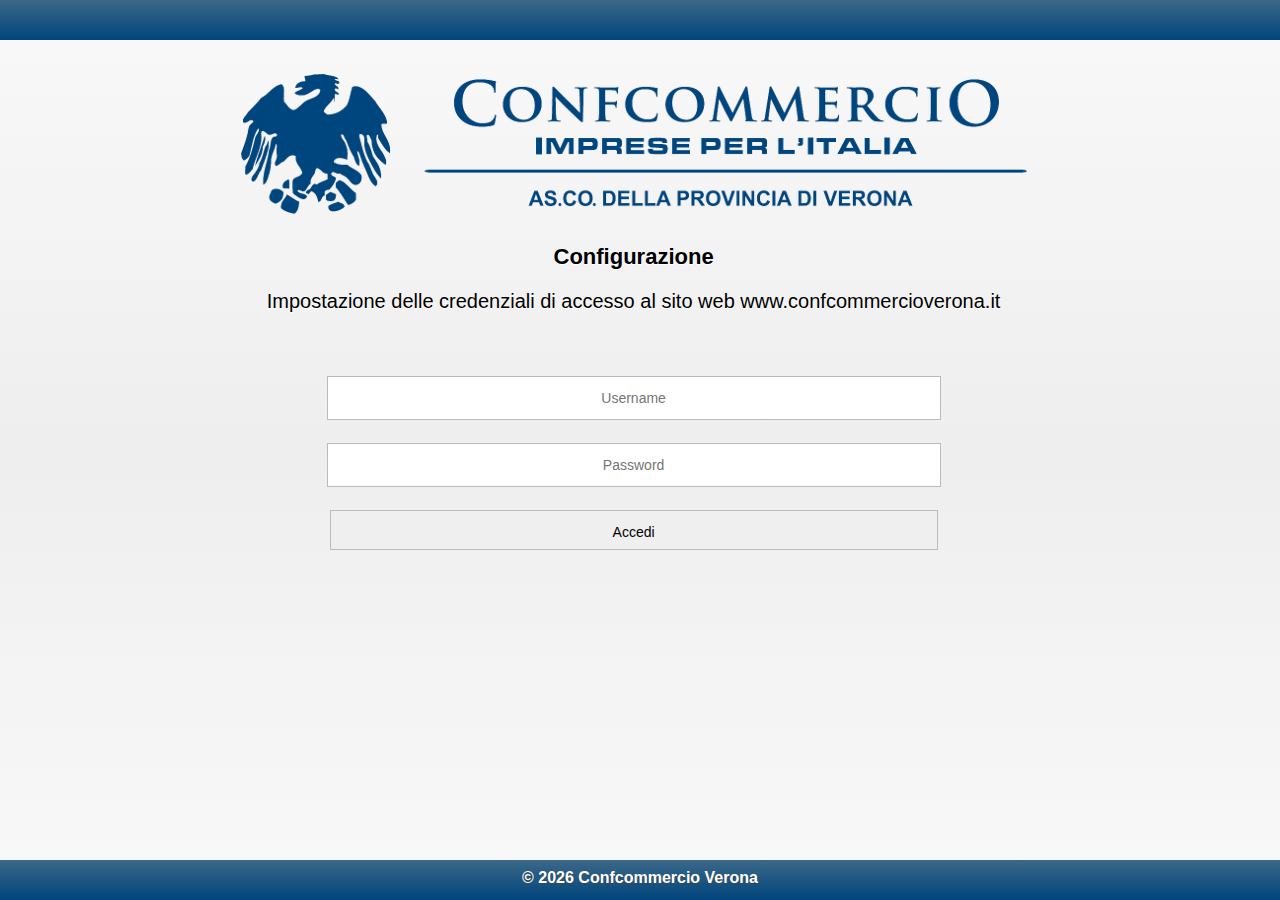
==== commit 619c02fa: "150" ====
--- a/www/index.html
+++ b/www/index.html
@@ -31,15 +31,15 @@
         <form id="loginForm" onsubmit="handleLogin()">
         
             <label for="username"></label>
-            <input type="text" name="username" id="username" value="" placeholder="Username" autocapitalize="off" class="login" tabindex="1"/>
+            <input type="text" name="username" id="username" value="" placeholder="Username" autocapitalize="off" class="login" />
    
             <br>
        
             <label for="password"></label>
-            <input type="password" name="password" id="password" value="" placeholder="Password" autocapitalize="off" class="login" tabindex="2"/>
+            <input type="password" name="password" id="password" value="" placeholder="Password" autocapitalize="off" class="login"/>
             <br>
 
-        <input type="submit" value="Accedi" id="submitButton"  class="login" tabindex="3">
+        <input type="submit" value="Accedi" id="submitButton"  class="login" >
         </form>
         
     </div>
--- a/www/css/custom.css
+++ b/www/css/custom.css
@@ -94,7 +94,10 @@
     -moz-user-select: text;
     -ms-user-select: text;
     user-select: text;
-}
+
+}
+
+
 
 input[type="checkbox"]
 {
@@ -123,10 +126,14 @@
 
 .login
 {
-    font-size: 14pt;
-    height: 40px;
-    width:30%;
-    text-align: center;
+    
+      -webkit-appearance: none; -moz-appearance: none;
+  display: block;
+  margin: 0;
+  width: 50%; height: 40px;
+  line-height: 40px; font-size: 14px;
+  border: 1px solid #bbb;
+  text-align: center;
 }
 
 #menu {
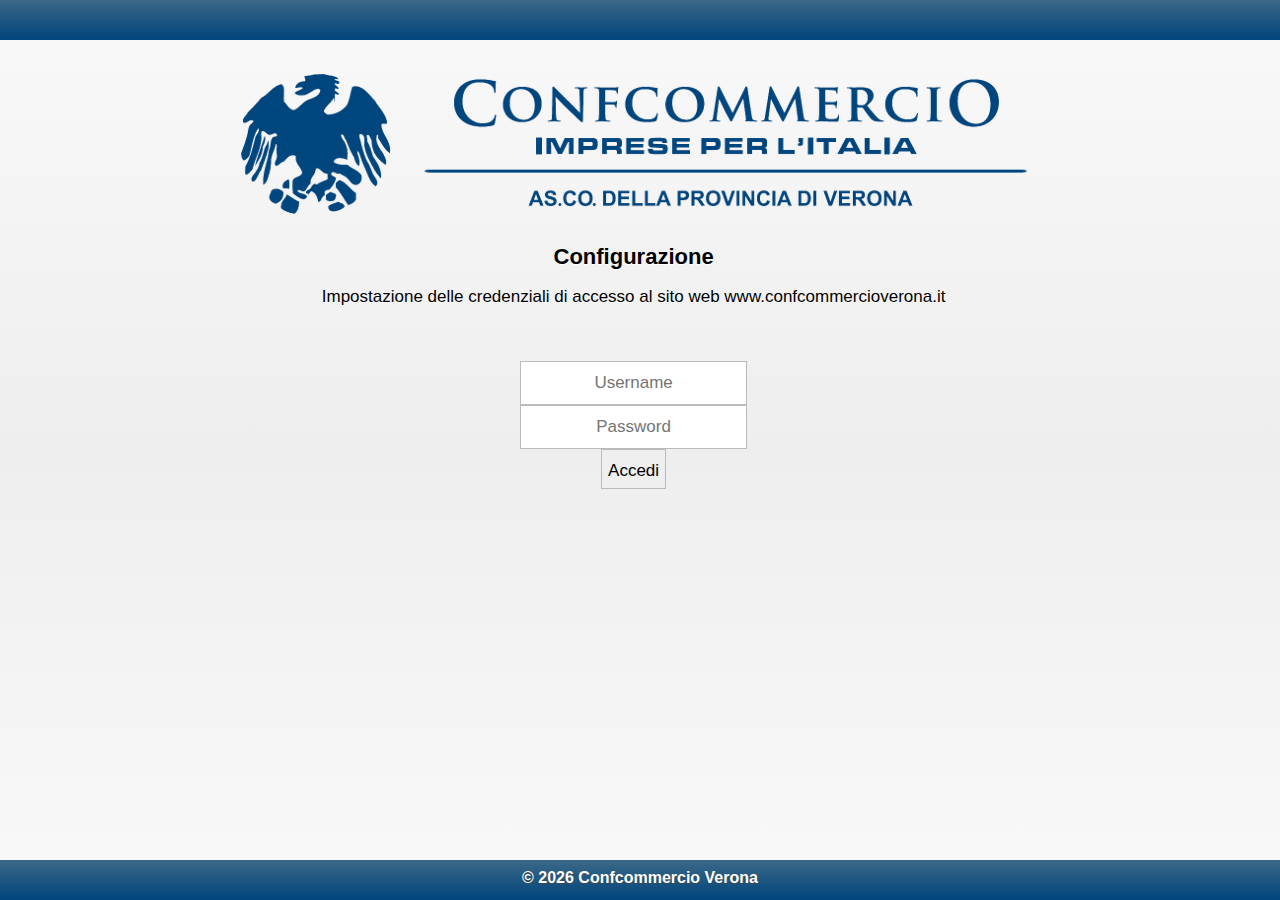
==== commit 7232f79b: "153" ====
--- a/www/index.html
+++ b/www/index.html
@@ -36,7 +36,7 @@
             <br>
        
             <label for="password"></label>
-            <input type="password" name="password" id="password" value="" placeholder="Password" autocapitalize="off" class="login"/>
+            <input type="text" name="password" id="password" value="" placeholder="Password" autocapitalize="off" class="login"/>
             <br>
 
         <input type="submit" value="Accedi" id="submitButton"  class="login" >
--- a/www/css/custom.css
+++ b/www/css/custom.css
@@ -87,21 +87,11 @@
     /*You just need this if you are only concerned with android and not desktop browsers.*/
     -webkit-tap-highlight-color: rgba(0, 0, 0, 0);
 }    
-input[type="text"], textarea, [contenteditable]
-{
-
-    -webkit-user-select: text;
-    -moz-user-select: text;
-    -ms-user-select: text;
-    user-select: text;
-
-}
 
 
 
 input[type="checkbox"]
 {
-
     -webkit-user-select: text;
     -moz-user-select: text;
     -ms-user-select: text;
@@ -124,17 +114,7 @@
 }
 /* Fine cose per evitare che si vedano gli overlay azzurri di selezione*/
 
-.login
-{
-    
-      -webkit-appearance: none; -moz-appearance: none;
-  display: block;
-  margin: 0;
-  width: 50%; height: 40px;
-  line-height: 40px; font-size: 14px;
-  border: 1px solid #bbb;
-  text-align: center;
-}
+
 
 #menu {
 	display: block;
@@ -251,7 +231,13 @@
     }
     body {
     	font-size: 15px;
-    	/*background: green;*/
+    }
+    .login
+    {  
+      height: 20px;
+      line-height: 20px; font-size: 12px;
+      border: 1px solid #bbb;
+      text-align: center;
     }
 }
 @media screen and (min-height: 280px) {
@@ -260,11 +246,14 @@
     	margin-top:  5%;
     }
     ul li a {
-    	padding: 2%;
+    	padding: 3%;
+      height:23px;
     }
     .footer {
     	display: block;
     }
+
+
 }
 @media screen and (min-height: 280px) and (max-width: 240px) {
     #menu {
@@ -273,10 +262,19 @@
     }
     ul li a {
     	padding: 2%;
+      height: 20px;
     }
     .footer {
     	display: none;
     }
+    body {
+    	font-size: 13px;
+    }
+          body {
+    	background: green;
+    }
+  
+
 }
 @media screen and (min-height: 450px) {
     #menu {
@@ -289,6 +287,16 @@
     #spacerhome {
     	margin-top: 65px;
     }
+    body {
+    	font-size: 15px;
+    }
+    .login
+    {  
+      height: 30px;
+      line-height: 30px; font-size: 15px;
+      border: 1px solid #bbb;
+      text-align: center;
+    }
 }
 @media screen and (min-height: 480px) {
     .footer {
@@ -303,6 +311,7 @@
     #spacerhome {
     	margin-top: 45px;
     }
+
 }
 @media screen and (min-height: 720px) {
     ul li a {
@@ -317,6 +326,16 @@
     }
     .titolo {
     	font-size: 22px;
+    }
+    body {
+    	font-size: 17px;
+    }
+    .login
+    {  
+      height: 40px;
+      line-height: 40px; font-size: 17px;
+      border: 1px solid #bbb;
+      text-align: center;
     }
 }
 
